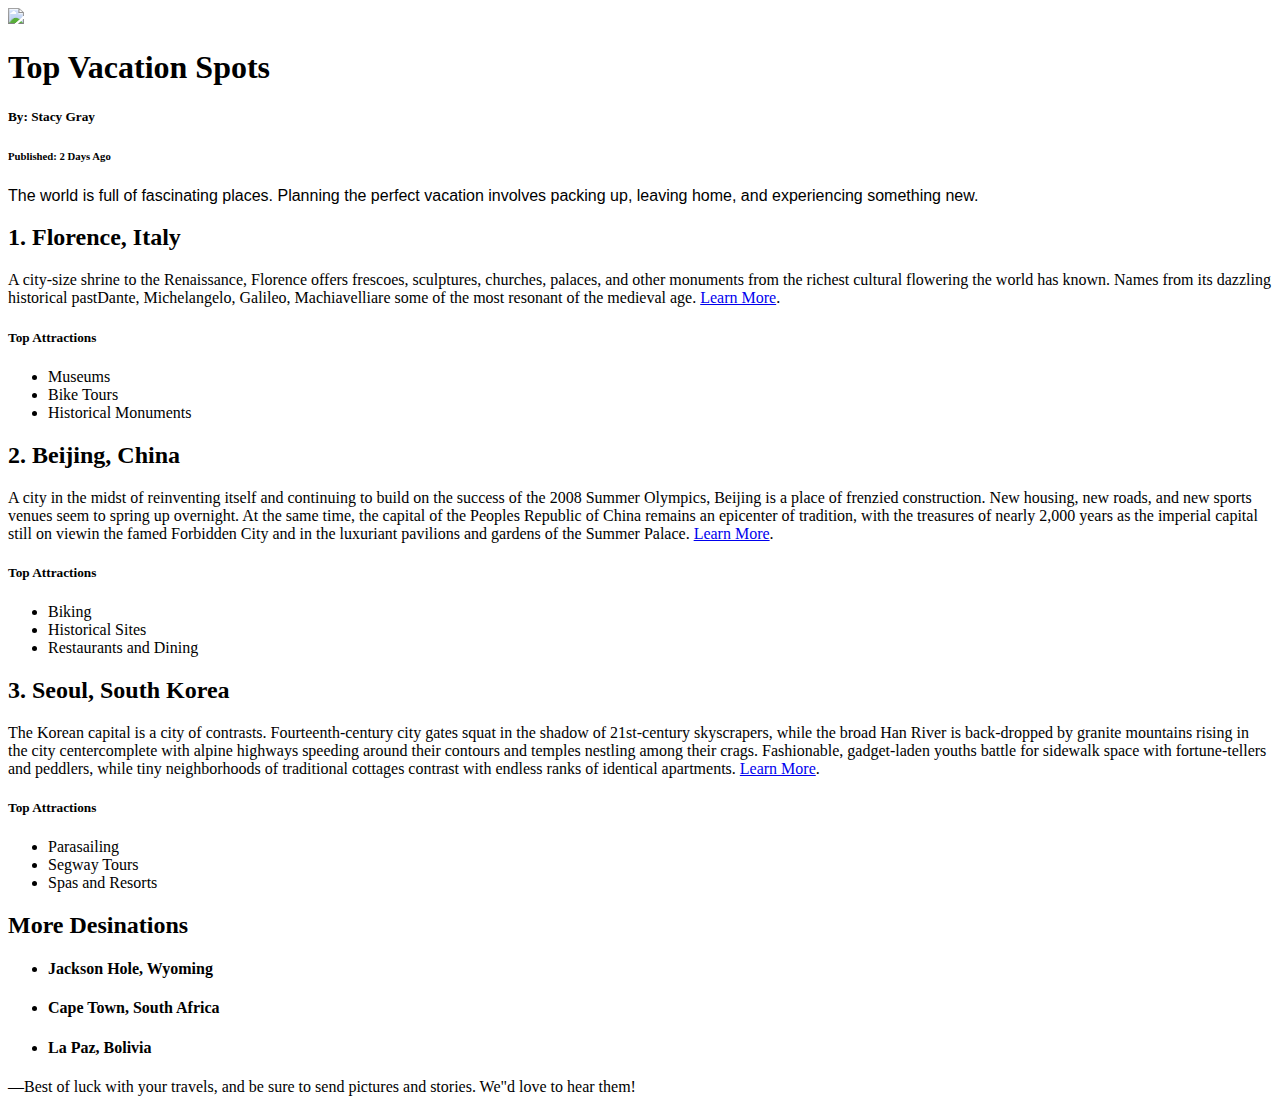
==== CSS Lesson 1/CSS_lesson_1.html @ 32b7bf6b "Exercise 3" ====
<!DOCTYPE html>
<html>

<head>
  <title>Vacation World</title>
</head>

<body>
  <img src="https://s3.amazonaws.com/codecademy-content/courses/freelance-1/unit-2/explorer.jpeg" />
  <h1 class="title">Top Vacation Spots</h1>
  <h5>By: Stacy Gray</h5>
  <h6>Published: 2 Days Ago</h6>

  <p style="font-family: Arial;">The world is full of fascinating places. Planning the perfect vacation involves packing up, leaving home, and experiencing something new.</p>

  <h2 class="destination">1. Florence, Italy</h2>
  <div class="description">A city-size shrine to the Renaissance, Florence offers frescoes, sculptures, churches, palaces, and other monuments from the richest cultural flowering the world has known. Names from its dazzling historical pastDante, Michelangelo, Galileo, Machiavelliare some of the most resonant of the medieval age. <a href="http://travel.nationalgeographic.com/travel/city-guides/florence-italy/" target="_blank">Learn More</a>.
    <h5>Top Attractions</h5>
    <ul>
      <li>Museums</li>
      <li>Bike Tours</li>
      <li>Historical Monuments</li>
    </ul>
  </div>

  <h2 class="destination">2. Beijing, China</h2>
  <div class="description">A city in the midst of reinventing itself and continuing to build on the success of the 2008 Summer Olympics, Beijing is a place of frenzied construction. New housing, new roads, and new sports venues seem to spring up overnight. At the same time, the capital of the Peoples Republic of China remains an epicenter of tradition, with the treasures of nearly 2,000 years as the imperial capital still on viewin the famed Forbidden City and in the luxuriant pavilions and gardens of the Summer Palace.
    <a href="http://travel.nationalgeographic.com/travel/city-guides/beijing-china/" target="_blank">Learn More</a>.
    <h5>Top Attractions</h5>
    <ul>
      <li>Biking</li>
      <li>Historical Sites</li>
      <li>Restaurants and Dining</li>
    </ul>
  </div>

  <h2 class="destination">3. Seoul, South Korea</h2>
  <div class="description">The Korean capital is a city of contrasts. Fourteenth-century city gates squat in the shadow of 21st-century skyscrapers, while the broad Han River is back-dropped by granite mountains rising in the city centercomplete with alpine highways speeding around their contours and temples nestling among their crags. Fashionable, gadget-laden youths battle for sidewalk space with fortune-tellers and peddlers, while tiny neighborhoods of traditional cottages contrast with endless ranks of identical apartments.
    <a href="http://travel.nationalgeographic.com/travel/city-guides/seoul-south-korea/" target="_blank">Learn More</a>.
    <h5>Top Attractions</h5>
    <ul>
      <li>Parasailing</li>
      <li>Segway Tours</li>
      <li>Spas and Resorts</li>
    </ul>
  </div>

  <h2> More Desinations </h2>
  <ul>
    <li><h4 class="destination">Jackson Hole, Wyoming</h4></li>
    <li><h4 class="destination">Cape Town, South Africa</h4></li>
    <li><h4 class="destination">La Paz, Bolivia</h4></li>
  </ul>

  <p>&mdash;Best of luck with your travels, and be sure to send pictures and stories. We"d love to hear them!</p>


</body>

</html>
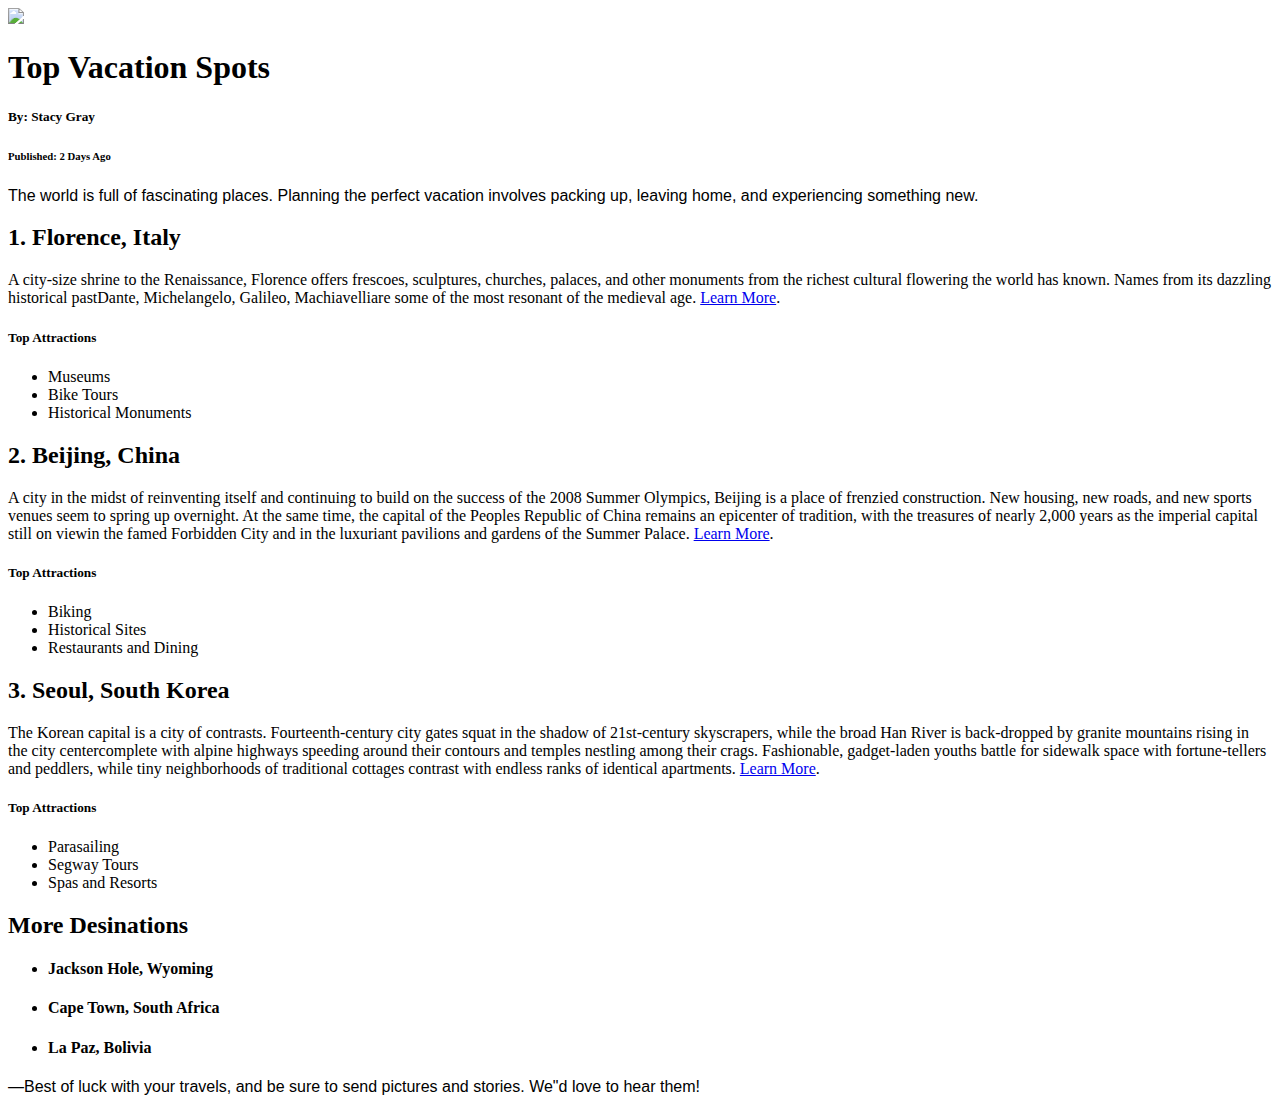
==== commit 3257c950: "Exercise 3" ====
--- a/CSS Lesson 1/CSS_lesson_1.html
+++ b/CSS Lesson 1/CSS_lesson_1.html
@@ -3,6 +3,11 @@
 
 <head>
   <title>Vacation World</title>
+  <style> 
+    p {
+      font-family: Arial;
+    }
+  </style>
 </head>
 
 <body>
@@ -11,7 +16,7 @@
   <h5>By: Stacy Gray</h5>
   <h6>Published: 2 Days Ago</h6>
 
-  <p style="font-family: Arial;">The world is full of fascinating places. Planning the perfect vacation involves packing up, leaving home, and experiencing something new.</p>
+  <p>The world is full of fascinating places. Planning the perfect vacation involves packing up, leaving home, and experiencing something new.</p>
 
   <h2 class="destination">1. Florence, Italy</h2>
   <div class="description">A city-size shrine to the Renaissance, Florence offers frescoes, sculptures, churches, palaces, and other monuments from the richest cultural flowering the world has known. Names from its dazzling historical pastDante, Michelangelo, Galileo, Machiavelliare some of the most resonant of the medieval age. <a href="http://travel.nationalgeographic.com/travel/city-guides/florence-italy/" target="_blank">Learn More</a>.
@@ -58,3 +63,4 @@
 </body>
 
 </html>
+
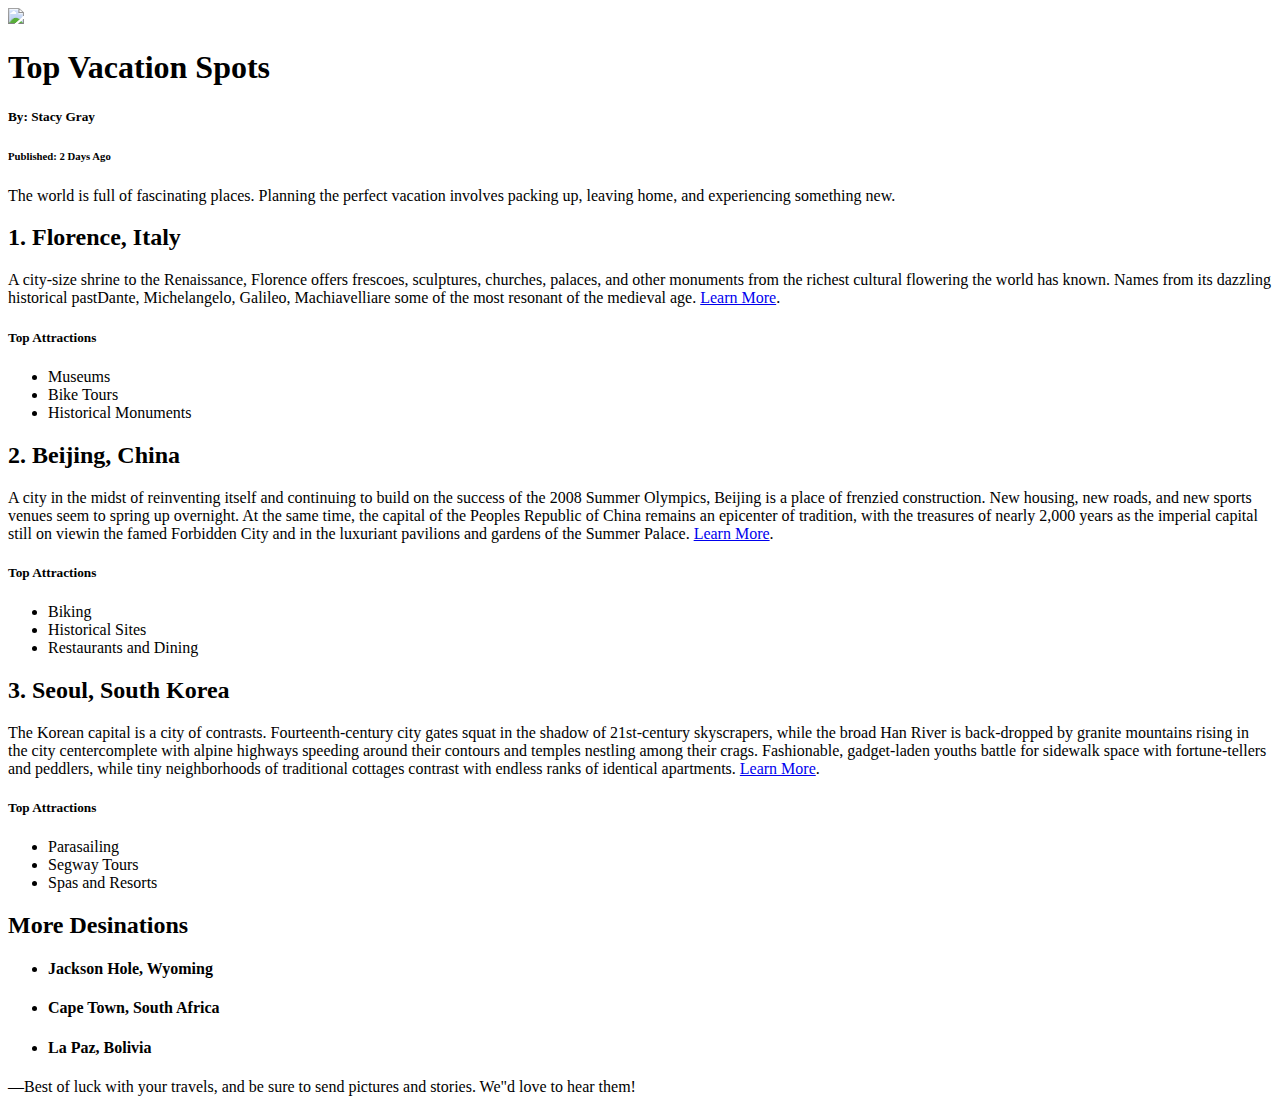
==== commit 6ab7c6ed: "Exercise 4" ====
--- a/CSS Lesson 1/CSS_lesson_1.html
+++ b/CSS Lesson 1/CSS_lesson_1.html
@@ -3,11 +3,6 @@
 
 <head>
   <title>Vacation World</title>
-  <style> 
-    p {
-      font-family: Arial;
-    }
-  </style>
 </head>
 
 <body>
@@ -63,4 +58,3 @@
 </body>
 
 </html>
-
